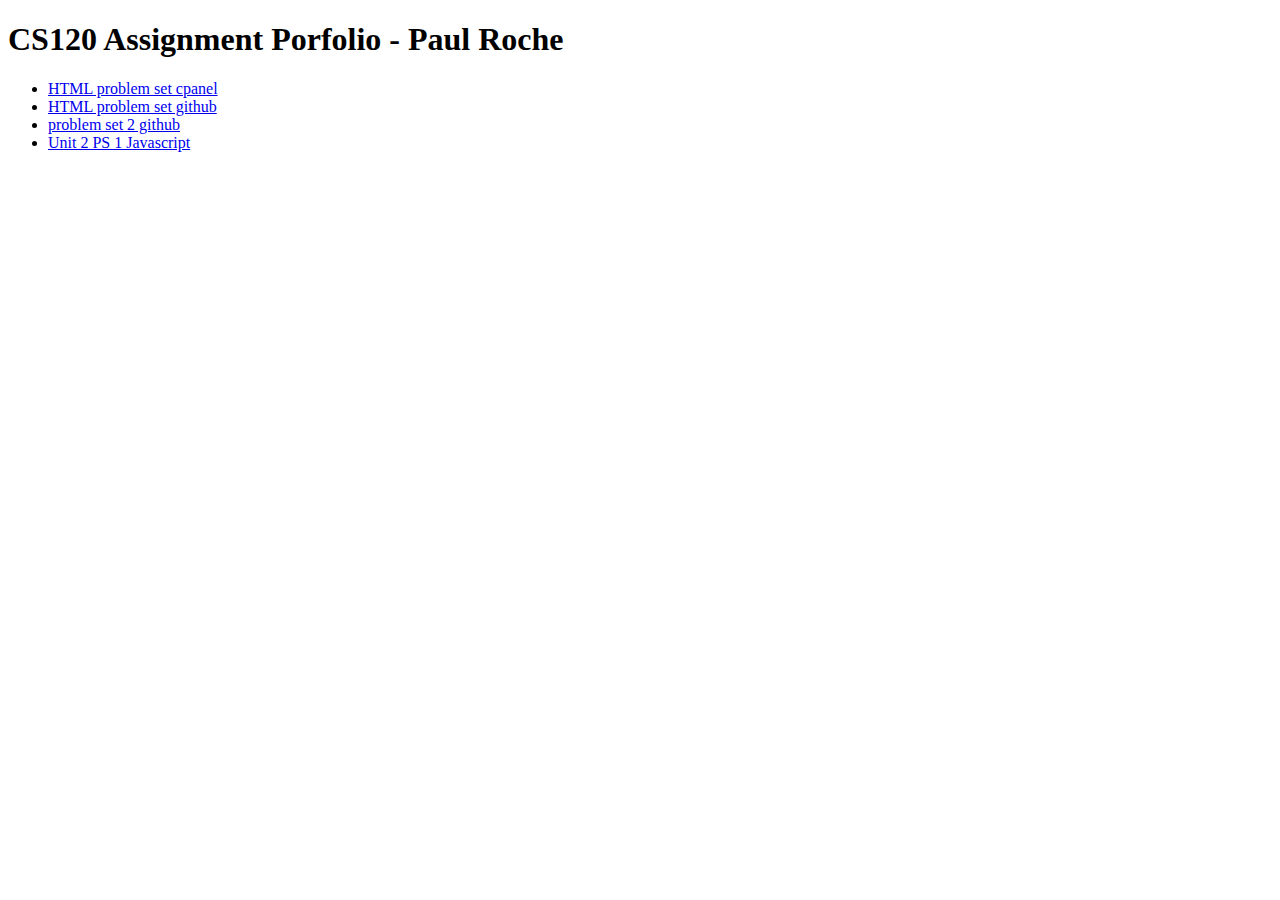
==== portfolio.html @ b28a166c "Update portfolio.html" ====
<!DOCTYPE html>
<html lang="en">
    <head>
    </head>
    <body>
        <h1>CS120 Assignment Porfolio -  Paul Roche</h1>
        <ul>
            <li><a href="https://paulrocheportfolio.com/">HTML problem set cpanel</a></li>
            <li><a href="https://pauljproche.github.io/">HTML problem set github</a></li>
            <li><a href="https://pauljproche.github.io/cs120problemset2/">problem set 2 github</a></li>
            <li><a href="https://pauljproche.github.io/unit2ps1/">Unit 2 PS 1 Javascript</li>
        </ul>
    </body>   
</html>
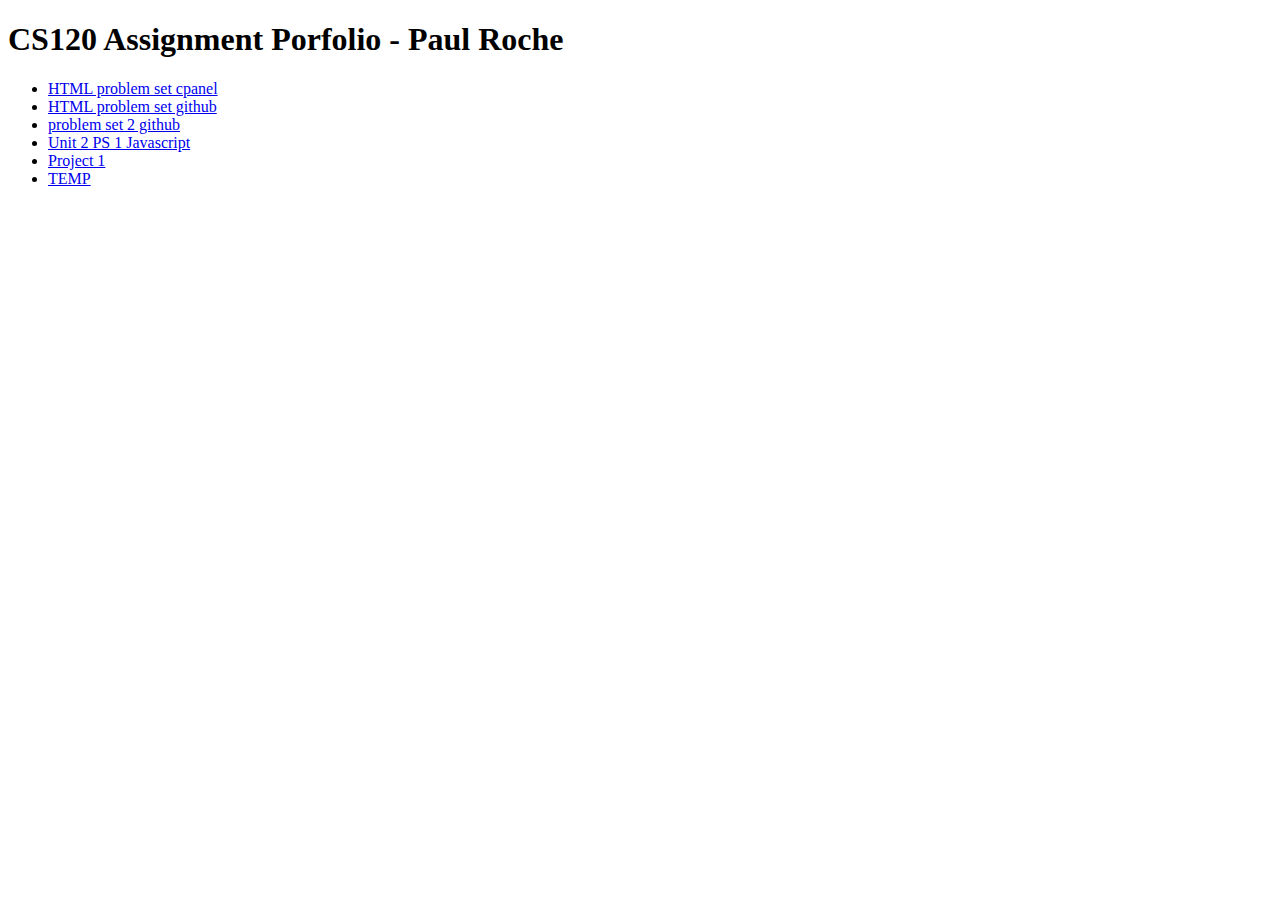
==== commit 7ec7716a: "Update portfolio.html" ====
--- a/portfolio.html
+++ b/portfolio.html
@@ -8,7 +8,10 @@
             <li><a href="https://paulrocheportfolio.com/">HTML problem set cpanel</a></li>
             <li><a href="https://pauljproche.github.io/">HTML problem set github</a></li>
             <li><a href="https://pauljproche.github.io/cs120problemset2/">problem set 2 github</a></li>
-            <li><a href="https://pauljproche.github.io/unit2ps1/">Unit 2 PS 1 Javascript</li>
+            <li><a href="https://pauljproche.github.io/unit2ps1/">Unit 2 PS 1 Javascript</a></li>
+            <li><a href="https://pauljproche.github.io/cs120project1/">Project 1</li>
+            <li><a href="https://pauljproche.github.io/cs120project1/">TEMP</li>
+
         </ul>
     </body>   
 </html>
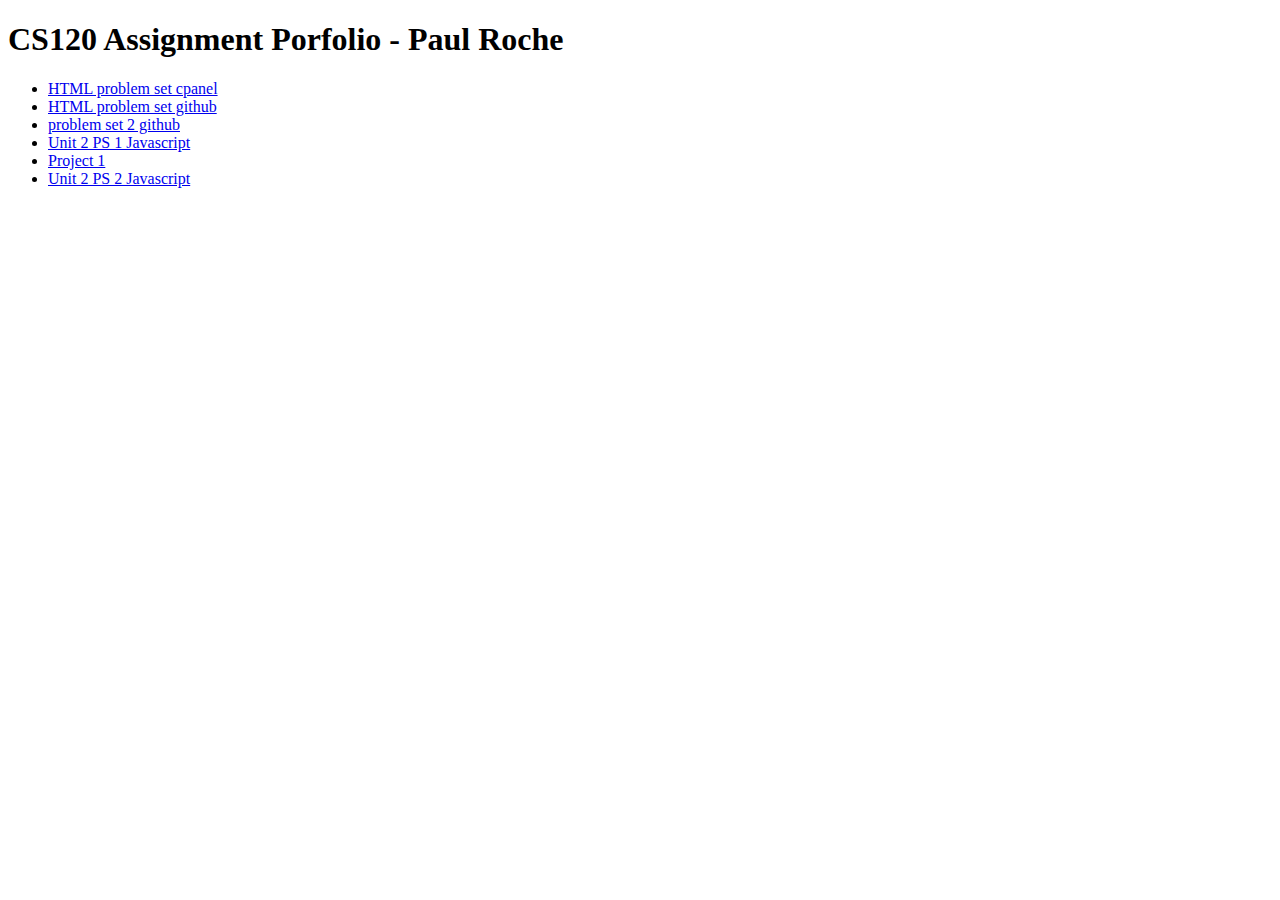
==== commit 71564f36: "Update portfolio.html" ====
--- a/portfolio.html
+++ b/portfolio.html
@@ -10,7 +10,7 @@
             <li><a href="https://pauljproche.github.io/cs120problemset2/">problem set 2 github</a></li>
             <li><a href="https://pauljproche.github.io/unit2ps1/">Unit 2 PS 1 Javascript</a></li>
             <li><a href="https://pauljproche.github.io/cs120project1/">Project 1</li>
-            <li><a href="https://pauljproche.github.io/cs120project1/">TEMP</li>
+            <li><a href="https://pauljproche.github.io/unit2ps2/">Unit 2 PS 2 Javascript</li>
 
         </ul>
     </body>   
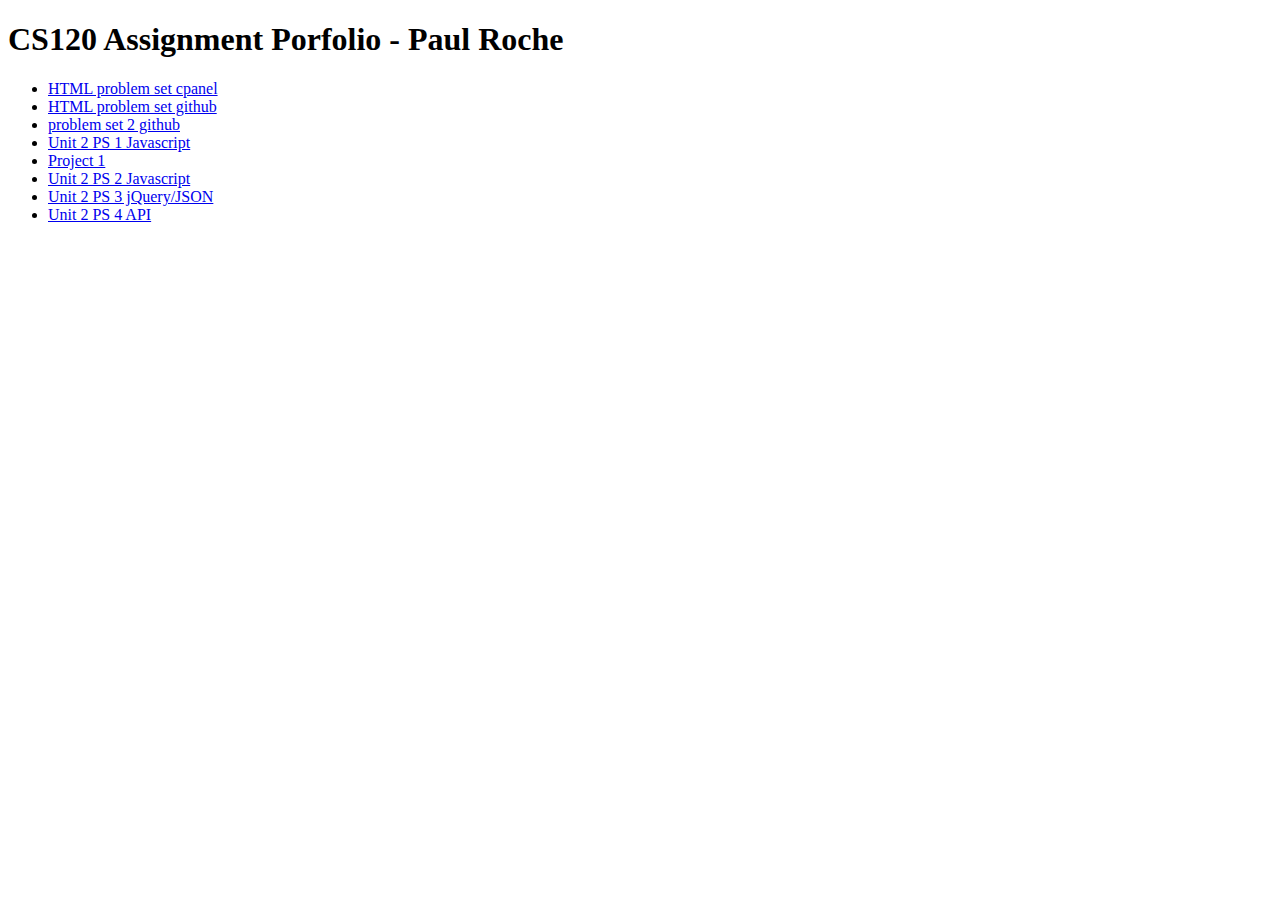
==== commit 0a9e5a94: "Update portfolio.html" ====
--- a/portfolio.html
+++ b/portfolio.html
@@ -11,6 +11,8 @@
             <li><a href="https://pauljproche.github.io/unit2ps1/">Unit 2 PS 1 Javascript</a></li>
             <li><a href="https://pauljproche.github.io/cs120project1/">Project 1</li>
             <li><a href="https://pauljproche.github.io/unit2ps2/">Unit 2 PS 2 Javascript</li>
+            <li><a href="https://pauljproche.github.io/jsonjquery/">Unit 2 PS 3 jQuery/JSON </li>
+            <li><a href="https://pauljproche.github.io/ajax_fetch/">Unit 2 PS 4 API</li>
 
         </ul>
     </body>   
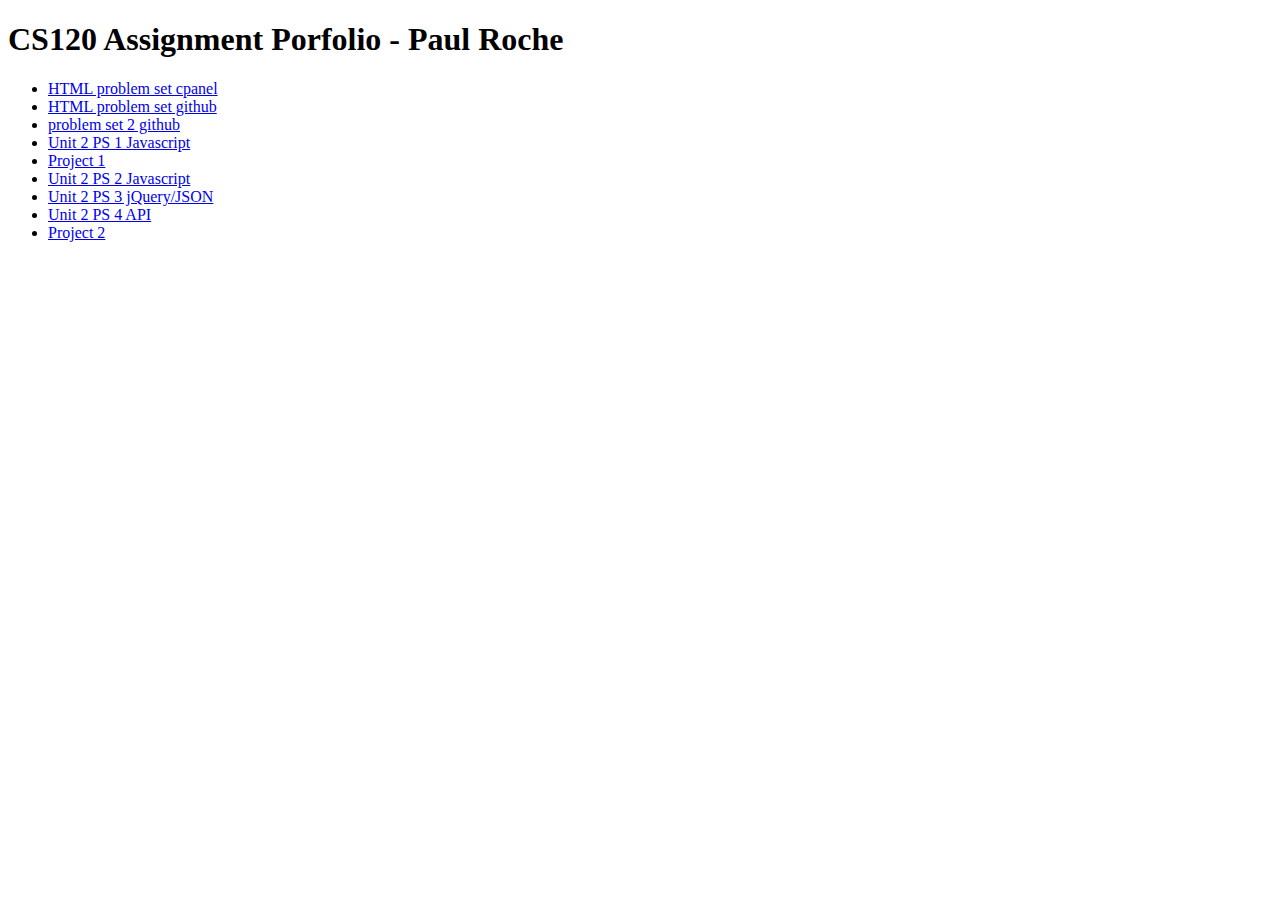
==== commit a6be309f: "Update portfolio.html" ====
--- a/portfolio.html
+++ b/portfolio.html
@@ -13,6 +13,7 @@
             <li><a href="https://pauljproche.github.io/unit2ps2/">Unit 2 PS 2 Javascript</li>
             <li><a href="https://pauljproche.github.io/jsonjquery/">Unit 2 PS 3 jQuery/JSON </li>
             <li><a href="https://pauljproche.github.io/ajax_fetch/">Unit 2 PS 4 API</li>
+            <li><a href="https://pauljproche.github.io/wordle_demo/">Project 2</li>
 
         </ul>
     </body>   
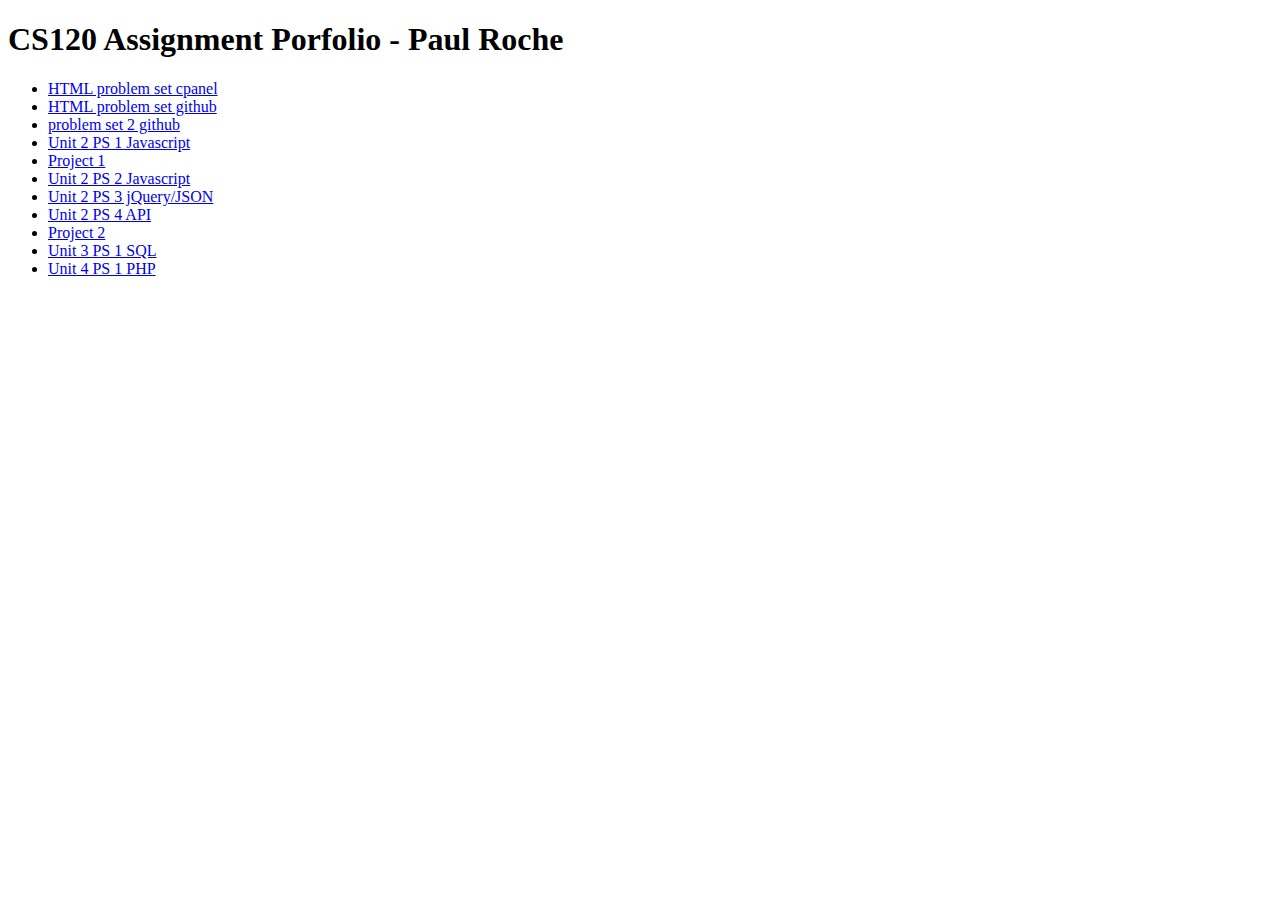
==== commit d44b9c7a: "Update portfolio.html" ====
--- a/portfolio.html
+++ b/portfolio.html
@@ -14,7 +14,8 @@
             <li><a href="https://pauljproche.github.io/jsonjquery/">Unit 2 PS 3 jQuery/JSON </li>
             <li><a href="https://pauljproche.github.io/ajax_fetch/">Unit 2 PS 4 API</li>
             <li><a href="https://pauljproche.github.io/wordle_demo/">Project 2</li>
-
+            <li><a href="https://pauljproche.github.io/unit3ps1-sql/">Unit 3 PS 1 SQL</li>
+            <li><a href="http://paulrochedemo.com/">Unit 4 PS 1 PHP</li>
         </ul>
     </body>   
 </html>
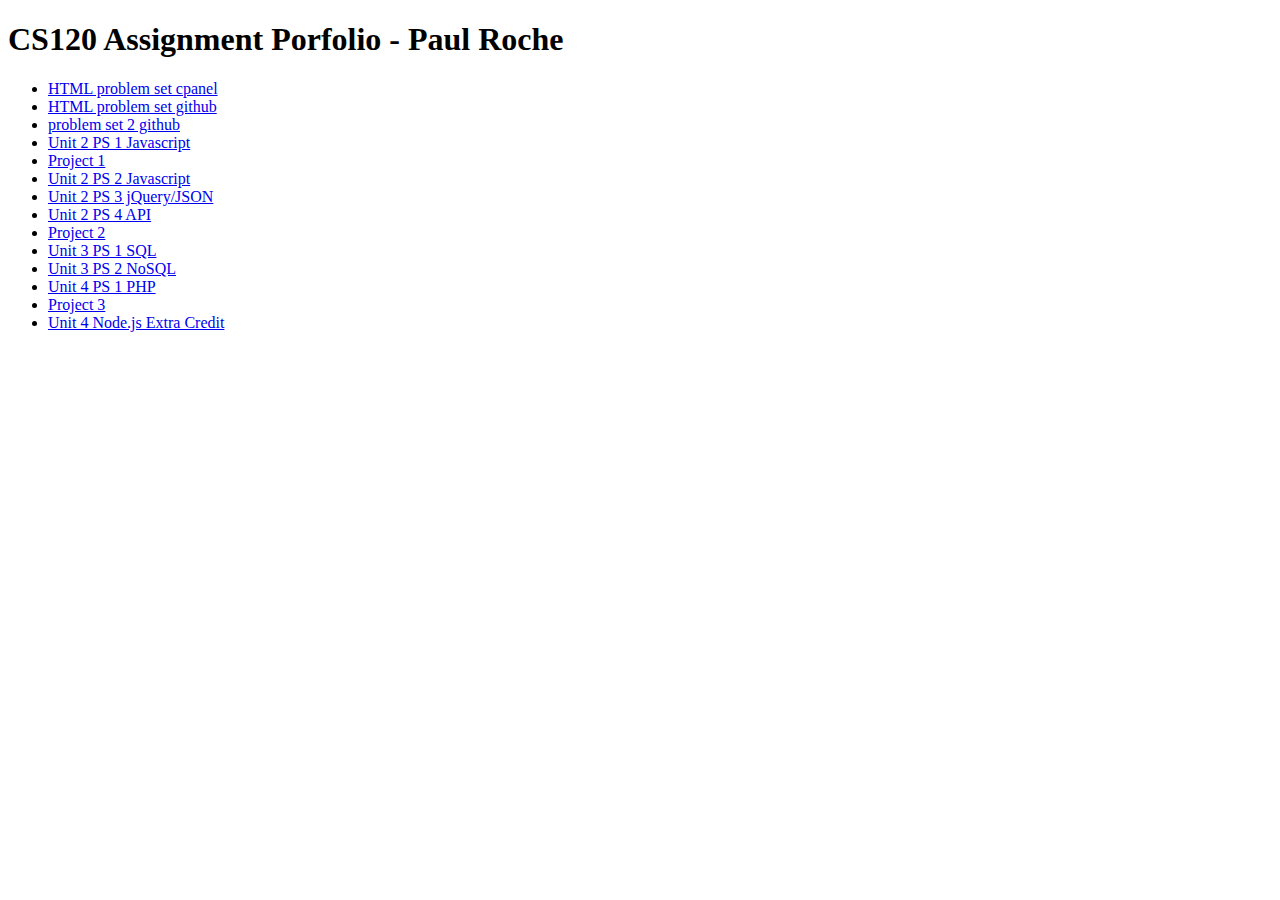
==== commit 9896f32d: "Update portfolio.html" ====
--- a/portfolio.html
+++ b/portfolio.html
@@ -15,7 +15,10 @@
             <li><a href="https://pauljproche.github.io/ajax_fetch/">Unit 2 PS 4 API</li>
             <li><a href="https://pauljproche.github.io/wordle_demo/">Project 2</li>
             <li><a href="https://pauljproche.github.io/unit3ps1-sql/">Unit 3 PS 1 SQL</li>
+            <li><a href="https://pauljproche.github.io/unit3ps2/">Unit 3 PS 2 NoSQL</li>
             <li><a href="http://paulrochedemo.com/">Unit 4 PS 1 PHP</li>
+            <li><a href="http://paulrochedev.com/">Project 3</li>
+            <li><a href="https://pauljproche.github.io/unit4NodejsEXC/">Unit 4 Node.js Extra Credit</li>
         </ul>
     </body>   
 </html>
